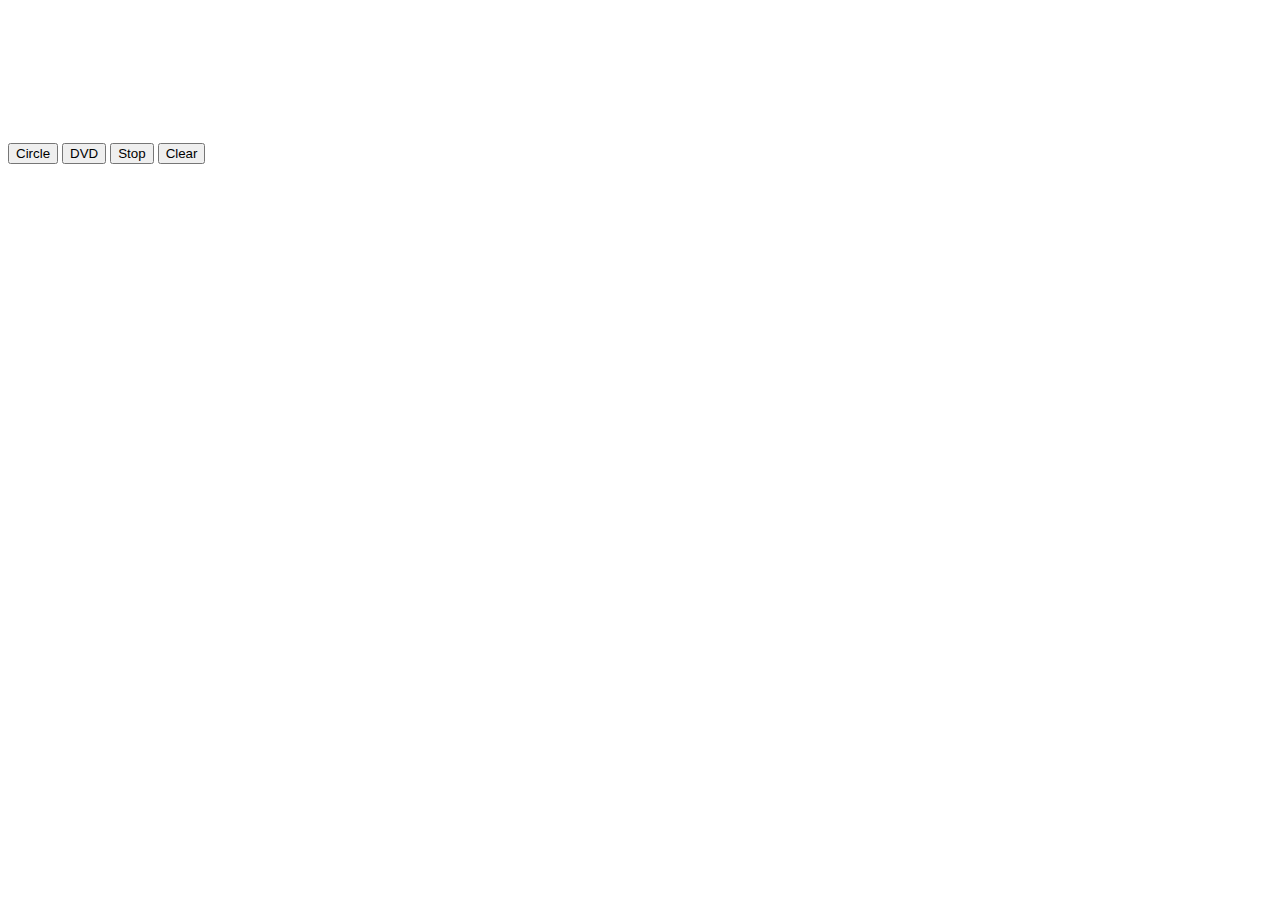
==== hw04/index.html @ e7904b3c "update" ====
<!DOCTYPE html>
<html>

  <head>
    <title> SVG </title>
  </head>

  <body>
    
    <button id="circle"> Circle </button>
    <button id="dvd"> DVD </button>
    <button id="stop"> Stop </button>
    <button id="clear"> Clear </button>
    
    <svg xmlns="http://www.w3.org/2000/svg" id="vimg">
    </svg>

  </body>

  <script src="script.js"> </script>
 
</html>
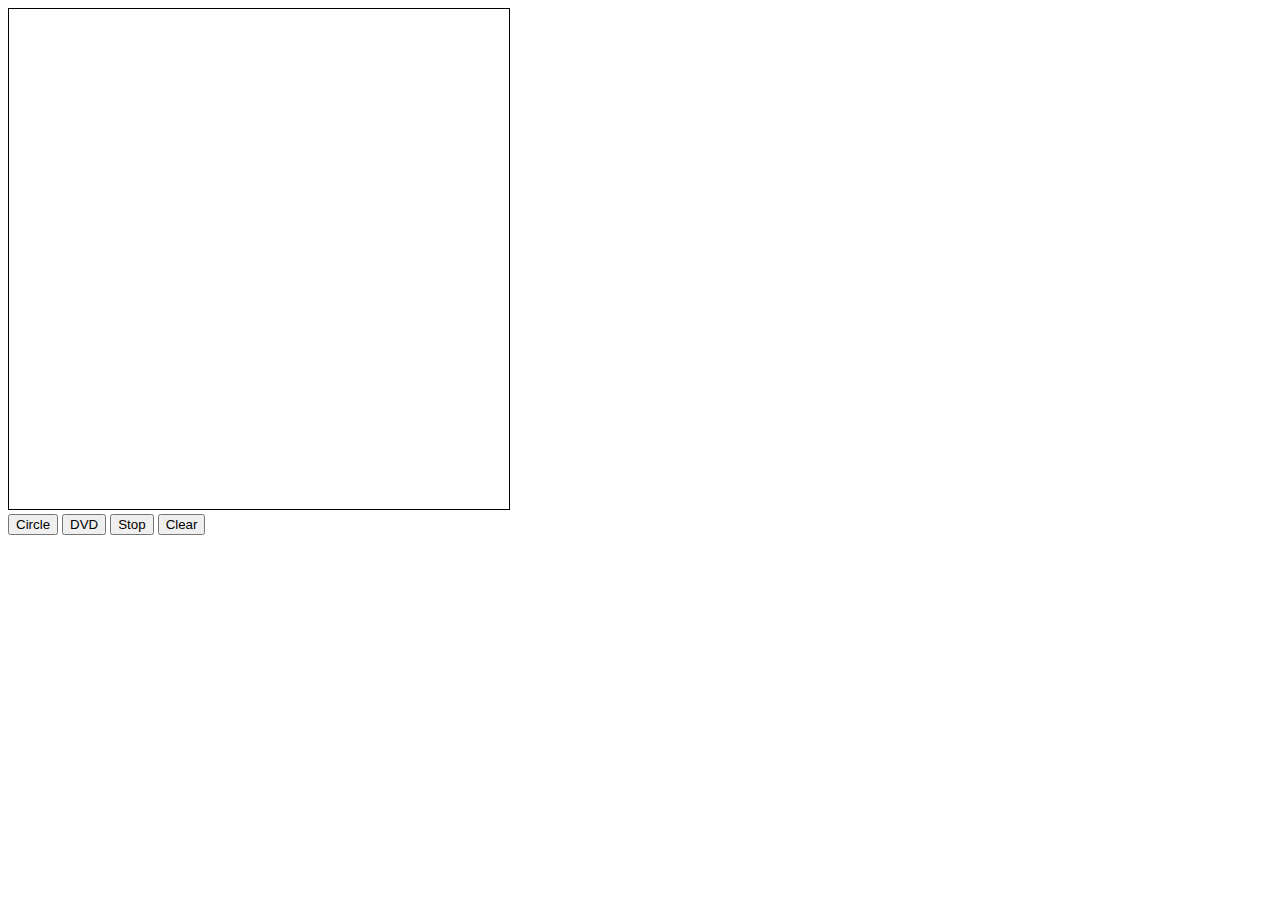
==== commit 1338b0c0: "update" ====
--- a/hw04/index.html
+++ b/hw04/index.html
@@ -7,13 +7,15 @@
 
   <body>
     
+        
+    <svg xmlns="http://www.w3.org/2000/svg" id="vimg" width="500" height="500" style="border:1px solid #000000;">
+    </svg>
+
+    <br>
     <button id="circle"> Circle </button>
     <button id="dvd"> DVD </button>
     <button id="stop"> Stop </button>
     <button id="clear"> Clear </button>
-    
-    <svg xmlns="http://www.w3.org/2000/svg" id="vimg">
-    </svg>
 
   </body>
 
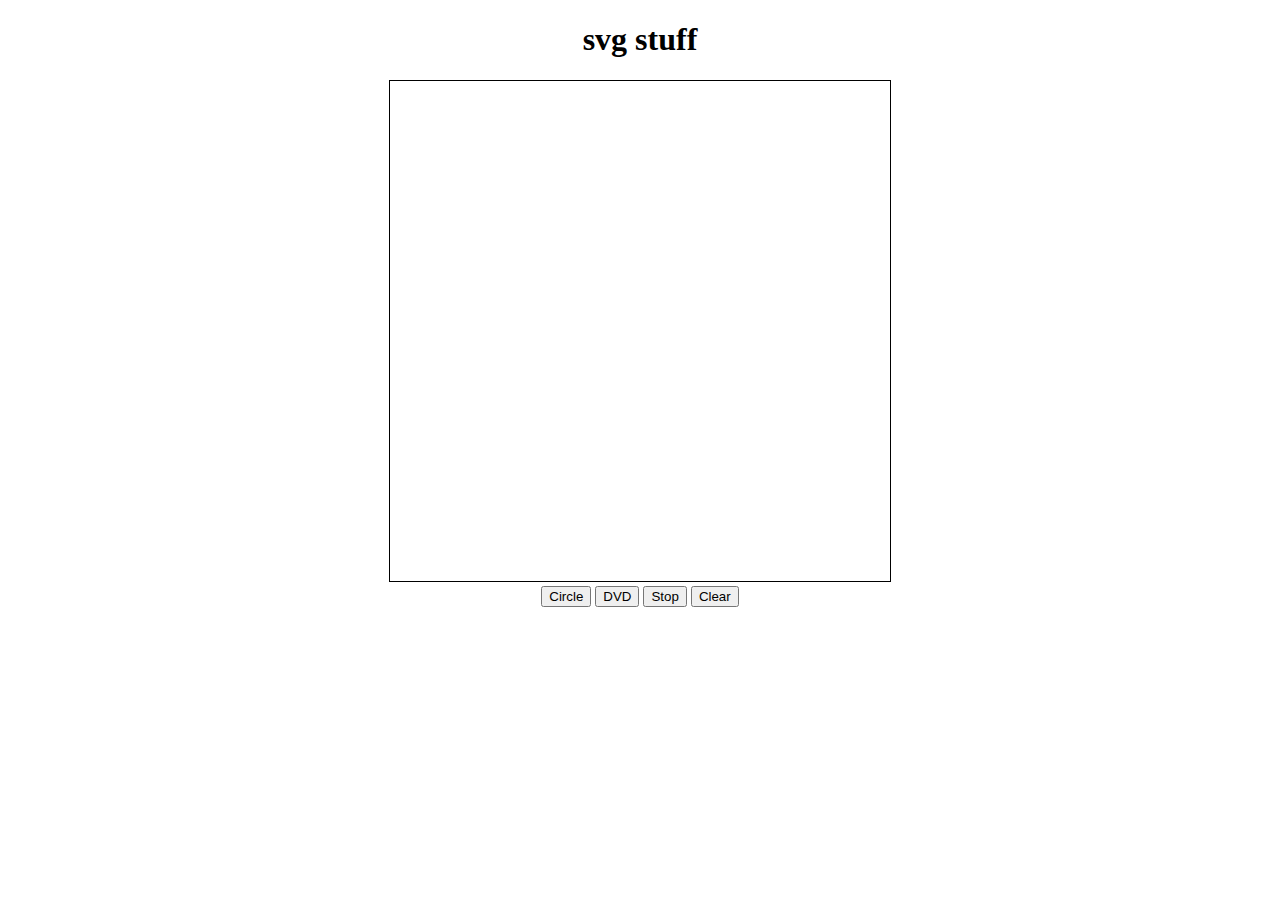
==== commit aa9cc445: "xD" ====
--- a/hw04/index.html
+++ b/hw04/index.html
@@ -6,7 +6,8 @@
   </head>
 
   <body>
-    
+    <center>
+      <h1> svg stuff </h1>
         
     <svg xmlns="http://www.w3.org/2000/svg" id="vimg" width="500" height="500" style="border:1px solid #000000;">
     </svg>
@@ -16,7 +17,8 @@
     <button id="dvd"> DVD </button>
     <button id="stop"> Stop </button>
     <button id="clear"> Clear </button>
-
+    
+    </center>
   </body>
 
   <script src="script.js"> </script>
